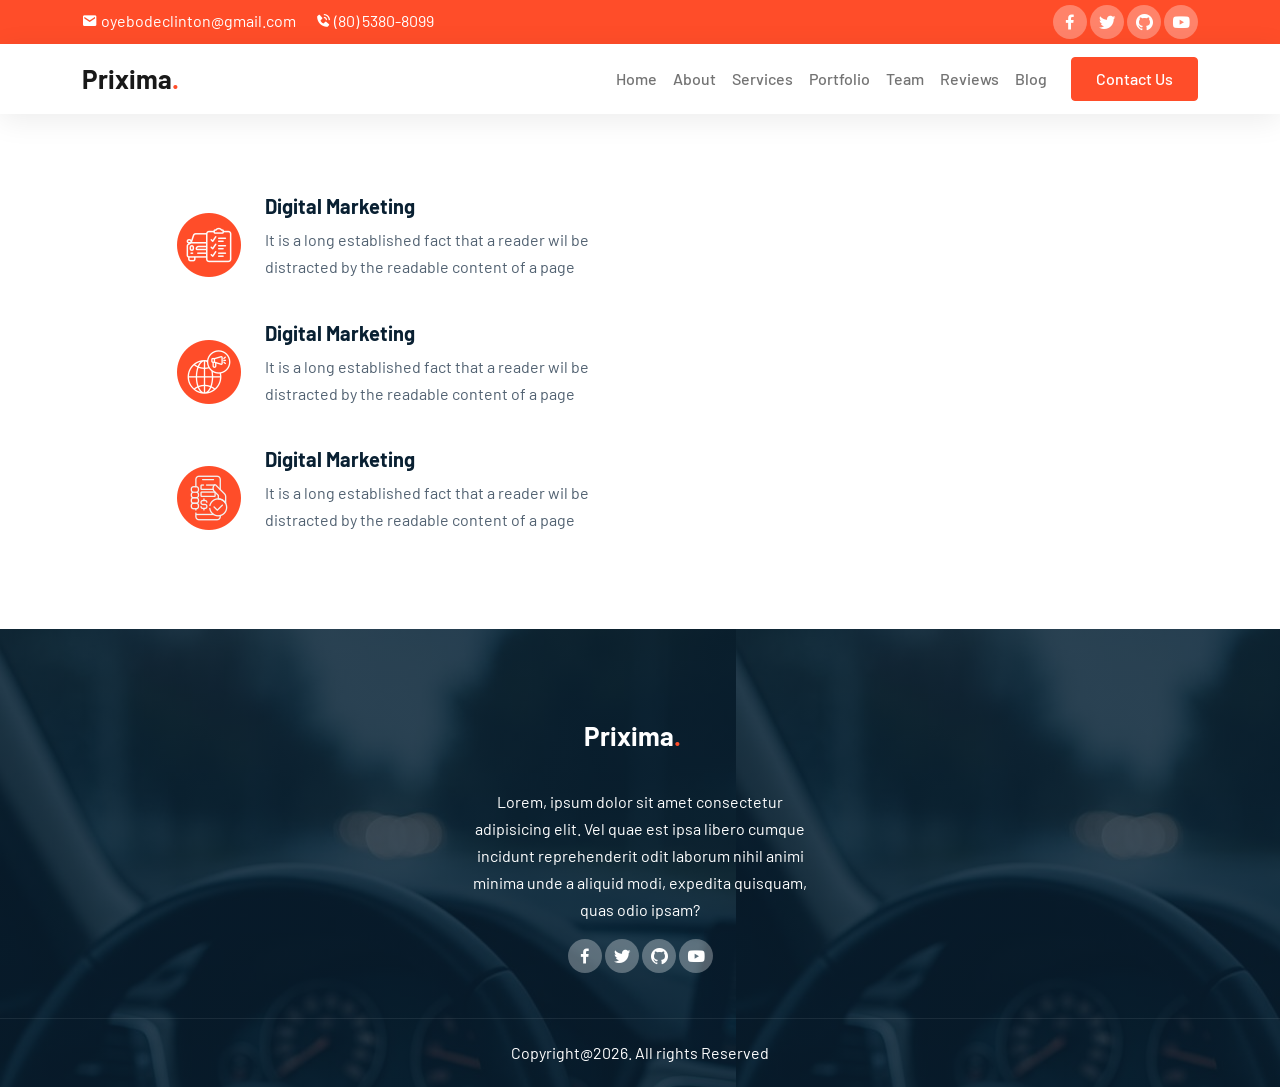
==== about.html @ 014933f4 "Update" ====
<!DOCTYPE html>
<html lang="en">
<head>
    <meta charset="UTF-8">
    <meta name="viewport" content="width=device-width, initial-scale=1.0">
    <title>About Us</title>
    <link rel="icon" href="./img/Icon2.png">
    <link rel="stylesheet" href="./css/bootstrap.min.css">
    <link rel="stylesheet" href="./css/boxicons.min.css">
    <link rel="stylesheet" href="./css/owl.carousel.min.css">
    <link rel="stylesheet" href="./css/owl.theme.default.min.css">
    <link rel="stylesheet" href="./css/style.css">
</head>
<body data-bs-spy="scroll" data-bs-target=".navbar">

    <!-- NAVBAR -->
  <nav class="top-nav" id="home">
    <div class="container">
      <div class="row justify-content-between">
        <div class="col-auto">
          <p>
            <i class='bx bxs-envelope'></i>
            <span>oyebodeclinton@gmail.com</span>
          </p>
          <p>
            <i class='bx bxs-phone-call'></i>
            <span>(80) 5380-8099</span>
          </p>
        </div>
        <div class="col-auto">
          <div class="social-links">
            <a href="#"><i class='bx bxl-facebook'></i></a>
            <a href="#"><i class='bx bxl-twitter'></i></a>
            <a href="#"><i class='bx bxl-github'></i></a>
            <a href="#"><i class='bx bxl-youtube'></i></a>
          </div>
        </div>
      </div>
    </div>
  </nav>
  <nav class="navbar navbar-expand-lg navbar-light bg-white sticky-top">
    <div class="container">
      <a class="navbar-brand" href="#">Prixima<span>.</span></a>
      <button class="navbar-toggler" type="button" data-bs-toggle="collapse" data-bs-target="#navbarNavAltMarkup"
        aria-controls="navbarNavAltMarkup" aria-expanded="false" aria-label="Toggle navigation">
        <span class="navbar-toggler-icon"></span>
      </button>
      <div class="collapse navbar-collapse" id="navbarNavAltMarkup">
        <div class="navbar-nav ms-auto">

          <a class="nav-link" href="slider.html">Home</a>
          <a class="nav-link" href="about.html">About</a>
          <a class="nav-link" href="services.html">Services</a>
          <a class="nav-link" href="projects.html">Portfolio</a>
          <a class="nav-link" href="team.html">Team</a>
          <a class="nav-link" href="reviews.html">Reviews</a>
          <a class="nav-link" href="blog.html">Blog</a>
          <a href="#" class="btn btn-brand ms-lg-3" data-bs-toggle="modal" data-bs-target="#exampleModal">Contact Us</a>
        </div>
      </div>
    </div>
  </nav>
  <!-- //NAVBAR -->

  <!-- ABOUT -->
  <section id="about">
    <div class="container">
      <div class="row align-items-center justify-content-center">
        <div class="col-lg-5">
          <div class="row">
            <div class="col-12 info-box">
              <img src="./img/Icon1.png" alt="">
              <div>
                <h5>Digital Marketing</h5>
                <p>It is a long established fact that a reader wil be distracted by the readable content of a page</p>
              </div>
            </div>
            <div class="col-12 info-box mt-4">
              <img src="./img/Icon2.png" alt="">
              <div>
                <h5>Digital Marketing</h5>
                <p>It is a long established fact that a reader wil be distracted by the readable content of a page</p>
              </div>
            </div>
            <div class="col-12 info-box mt-4">
              <img src="./img/Icon3.png" alt="">
              <div>
                <h5>Digital Marketing</h5>
                <p>It is a long established fact that a reader wil be distracted by the readable content of a page</p>
              </div>
            </div>
          </div>
        </div>
        <div class="col-lg-5">
          <img src="./img/About.png" alt="">
        </div>
      </div>
    </div>
  </section>
  <!-- //ABOUT -->

  <!-- MODAL -->
  <div class="modal fade" id="exampleModal" tabindex="-1" aria-labelledby="exampleModalLabel" aria-hidden="true">
    <div class="modal-dialog modal-xl modal-dialog-centered">
      <div class="modal-content">
        <div class="modal-body p-0">
          <div class="container-fluid">
            <div class="row">
              <div class="col-lg-4 bg-cover" style="background-image: url(./img/C1.jpg); min-height: 300px;"></div>
              <div class="col-lg-8">
                <form action="" class="row p-lg-5 gy-3">
                  <div class="col-12">
                    <h1>Get in touch</h1>
                    <p>Lorem ipsum dolor, sit amet consectetur adipisicing elit. Fuga necessitatibus reprehenderit
                      laboriosam.</p>
                  </div>
                  <div class="col-lg-6">
                    <label for="exampleFormControlInput1" class="form-label">First name</label>
                    <input type="text" class="form-control" id="exampleFormControlInput1" placeholder="Idan">
                  </div>
                  <div class="col-lg-6">
                    <label for="exampleFormControlInput1" class="form-label">Last name</label>
                    <input type="text" class="form-control" id="exampleFormControlInput1" placeholder="Oluwanimi">
                  </div>
                  <div class="col-12">
                    <label for="exampleFormControlInput1" class="form-label">Email</label>
                    <input type="mail" class="form-control" id="exampleFormControlInput1"
                      placeholder="Idanoluwa@gmail.com">
                  </div>
                  <div class="col-12">
                    <label for="message" class="form-label">Message</label>
                    <textarea name="" id="" cols="30" rows="4" class="form-control"
                      placeholder="Wow, You guys are amazing"></textarea>
                  </div>
                  <div class="col-12">
                    <button type="button" class="btn btn-brand">Send Message</button>
                    <button type="button" class="btn btn-secondary" data-bs-dismiss="modal">Close</button>
                  </div>
                </form>
              </div>
            </div>
          </div>
        </div>
      </div>
    </div>
  </div>
  <!-- //MODAL -->

  <!-- FOOTER -->
  <footer>
    <div class="footer-top">
      <div class="container">
        <div class="row">
          <div class="col-lg-4 mx-auto">
            <a class="navbar-brand" href="#">Prixima<span>.</span></a>
            <p>Lorem, ipsum dolor sit amet consectetur adipisicing elit. Vel quae est ipsa libero cumque incidunt
              reprehenderit odit laborum nihil animi minima unde a aliquid modi, expedita quisquam, quas odio ipsam?</p>
            <div class="social-links">
              <a href="#"><i class='bx bxl-facebook'></i></a>
              <a href="#"><i class='bx bxl-twitter'></i></a>
              <a href="#"><i class='bx bxl-github'></i></a>
              <a href="#"><i class='bx bxl-youtube'></i></a>
            </div>
          </div>
        </div>
      </div>
    </div>
    <div class="footer-bottom">
      <div class="container">
        <p class="mb-0">Copyright@2026. All rights Reserved</p>
      </div>
    </div>
  </footer>
  <!-- //FOOTER -->
    
    <script src="./js/jqeuery.min.js"></script>
  <script src="./js/bootstrap.bundle.min.js"></script>
  <script src="./js/owl.carousel.min.js"></script>
  <script src="./js/app.js"></script>
</body>
</html>
---- css/style.css ----
@import url("https://fonts.googleapis.com/css2?family=Barlow:wght@400;500;600;700&display=swap");

body {
  font-family: "Barlow", sans-serif;
  line-height: 1.7;
  color: #516171;
}

h1,
h2,
h3,
h4,
h5,
h6 {
  font-weight: 700;
  color: #092032;
}

a {
  color: #092032;
  text-decoration: none;
  transition: all 0.4s ease;
  font-weight: 500;
}

a:hover {
  color: #ff4d29;
}

img {
  width: 100%;
}

section {
  padding-top: 80px;
  padding-bottom: 80px;
}

.bg-cover {
  background-position: center !important;
  background-size: cover !important;
  background-position: center !important;
}

.intro {
  margin-bottom: 40px;
}

.intro h6 {
  font-weight: 400;
  color: #ff4d29;
}

.intro p {
  max-width: 500px;
  margin: auto;
}

/* NAVBAR */
.top-nav {
  background-color: #ff4d29;
  padding-top: 5px;
  padding-bottom: 5px;
}

.top-nav p {
  margin-bottom: 0;
  display: inline-block;
  margin-right: 16px;
  color: #ffffff;
}

.top-nav i,
.top-nav span {
  vertical-align: middle;
}

.social-links a {
  width: 34px;
  height: 34px;
  background-color: rgba(255, 255, 255, 0.3);
  display: inline-flex;
  align-items: center;
  justify-content: center;
  color: #ffffff;
  font-size: 20px;
  border-radius: 100%;
}

.social-links a:hover {
  background-color: #ffffff;
  color: #ff4d29;
}

.navbar {
  box-shadow: 0px 6px 30px rgba(0, 0, 0, 0.08);
}

.navbar .navbar-nav .nav-link:hover,
.navbar .navbar-nav .nav-link.active {
  color: #ff4d29;
}

.navbar-brand {
  font-weight: 700;
  font-size: 26px;
  color: #092032;
}

.navbar-brand span {
  color: #ff4d29;
}

/* BTN */
.btn {
  padding: 9px 24px;
  font-weight: 500;
}

.btn-brand {
  background-color: #ff4d29;
  color: #ffffff;
  border-color: #ff4d29;
}

.btn-brand:hover {
  color: #ffffff;
  background-color: #ff4d29;
}

/* SLIDER */
#hero-slider h1 {
  font-weight: 700 !important;
}
.slide1 {
  background:
    linear-gradient(rgba(9, 32, 50, 0.4), rgba(9, 32, 50, 0.4)),
    url(../img/Project5.jpg);
}

.slide2 {
  background:
    linear-gradient(rgba(9, 32, 50, 0.4), rgba(9, 32, 50, 0.4)),
    url(../img/Project1.jpg);
}

/* OWL CAROUSEL */
.owl-prev,
.owl-next {
  position: absolute;
  top: 50%;
  width: 60px !important;
  height: 60px !important;
  display: grid;
  place-items: center;
  background-color: rgba(255, 255, 255, 0.2) !important;
  margin-top: -30px !important;
  color: #ffffff !important;
  font-weight: 700 !important;
  font-size: 12px !important;
  border-radius: 100px !important;
}

.owl-prev {
  left: 0;
}

.owl-next {
  right: 0;
}

.owl-next:hover,
.owl-prev:hover {
  background-color: #ff4d29 !important;
}

/* INFOBOX */
.info-box {
  display: flex;
  align-items: center;
}
.info-box img {
  width: 90px;
  margin-right: 24px;
}

/* MILESTONE */
#milestone {
  background:
    linear-gradient(rgba(255, 77, 41, 0.9), rgba(255, 77, 41, 0.9)),
    url(../img/Developer\ programmer\ -Программист-разработчик\ _wallpaper.jpg);
}

#milestone .display-4,
#milestone p {
  color: #ffffff;
}

#milestone .display-4 {
  font-weight: 700;
}

/* SERVICES */
.service-box {
  padding: 32px;
  box-shadow: 0px 6px 30px rgba(0, 0, 0, 0.08);
  text-align: center;
}

.service-box img {
  width: unset;
}

.service-box h5 {
  margin-top: 24px;
  margin-bottom: 12px;
}

/* PROJECT */

#project-slider .owl-next #project-slider .owl-prev {
  background-color: rgba(255, 255, 255, 0.5) !important;
}

.project {
  position: relative;
}

.project .overlay {
  background: linear-gradient(
    to bottom,
    rgba(9, 32, 50, 0),
    rgba(9, 32, 50, 0.8)
  );
  position: absolute;
  width: 100%;
  height: 240px;
  bottom: 0;
  left: 0;
}

.project .content {
  position: absolute;
  width: 100%;
  bottom: 0;
  left: 0;
  padding: 32px;
}

.project h1,
.project h6 {
  color: #fff;
}

.project h6 {
  font-size: 14px;
  text-transform: uppercase;
  letter-spacing: 1px;
}

.project h6::before {
  content: " ";
  height: 2px;
  width: 24px;
  background-color: #ff4d29;
  display: inline-block;
  vertical-align: middle;
  margin-right: 12px;
}

/* TEAM */
.team-member {
  text-align: center;
}
.team-member .img-wrapper {
  position: relative;
  overflow: hidden;
  border-radius: 100%;
}

.team-member .overlay {
  position: absolute;
  top: -10%;
  left: 0;
  width: 100%;
  height: 100%;
  background-color: rgba(255, 77, 41, 0.7);
  transition: all 0.4s ease;
  opacity: 0;
}

.team-member .social-links {
  position: absolute;
  top: 60%;
  left: 50%;
  transform: translate(-50%, -50%);
  transition: all 0.4s ease;
  opacity: 0;
}

.team-member:hover .overlay {
  opacity: 1;
  top: 0;
}

.team-member:hover .social-links {
  opacity: 1;
  top: 50%;
}

.team-member h5 {
  margin-top: 24px;
}

/* REVIEW */
#reviews {
  background:
    linear-gradient(rgba(9, 32, 50, 0.8), rgba(9, 32, 50, 0.8)),
    url(../img/Team_2.jpg);
}

.review {
  max-width: 900px;
  margin: auto;
  text-align: center;
}

.review img {
  width: 85px !important;
  border-radius: 1000px;
  margin: auto;
}

.review h4 {
  margin-top: 24px;
}

.review h4,
.review p {
  color: #fff;
}

.review small {
  color: #ff4d29;
}

.review p {
  margin-top: 28px;
}

.owl-dot.active span {
  background-color: #ff4d29 !important;
}

/* BLOG POST */
.blog-post {
  position: relative;
}

.blog-post .tag {
  padding: 4px 12px;
  background-color: #ff4d29;
  color: #ffffff;
  border-radius: 100px;
  top: 20px;
  left: 20px;
  position: absolute;
}

.blog-post a {
  font-weight: 700;
}

.blog-post img {
  margin-bottom: 12px;
}

.blog-post h4 {
  margin-top: 12px;
  margin-bottom: 12px;
}

.blog-post small {
  color: #ff4d29;
  text-decoration: underline;
  text-transform: uppercase;
}

/* FOOTER */
footer {
  padding-top: 80px;
  padding-bottom: 20px;
  color: #ffffff;
  text-align: center;
  background:
    linear-gradient(rgba(9, 32, 50, 0.8), rgba(9, 32, 50, 0.8)),
    url(../img/Team_2.jpg);
}

footer .navbar-brand{
color: #ffffff;
margin-bottom: 24px;
display: inline-block;
}

.footer-top {
  margin-bottom: 40px;
}

.footer-bottom {
  border-top: 1px solid rgba(255, 255, 255, 0.08);
  padding-top: 20px;
}

footer .social-links {
  margin-left: 5px;
  margin: 5px;
}

/* FORM */
.form-control:focus {
  box-shadow: none; 
  border-color: #ff4d29;
}
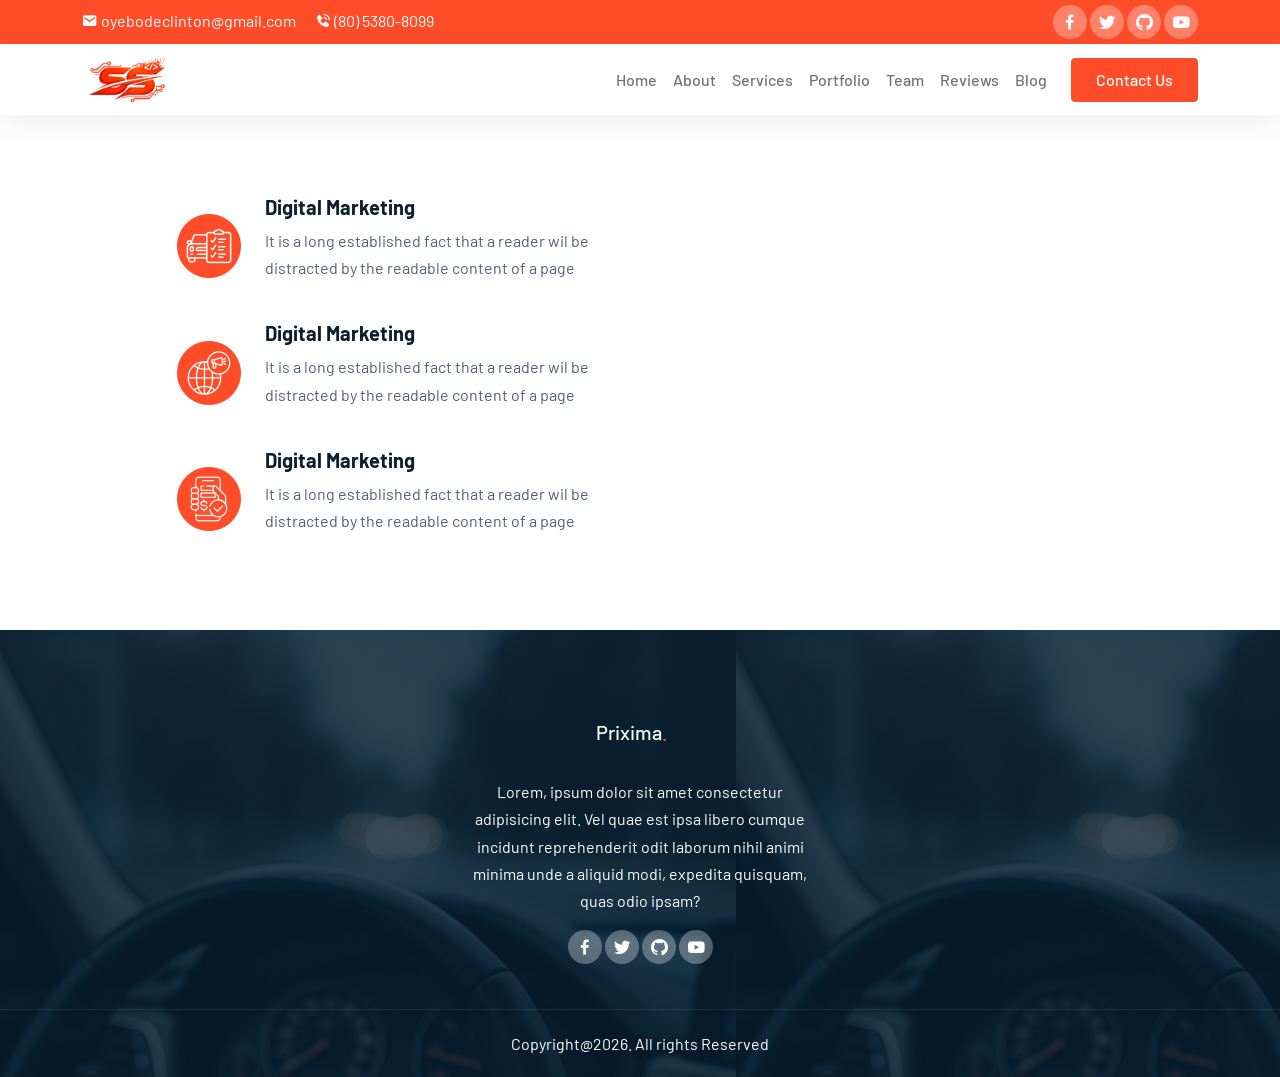
==== commit 2b2d10ce: "Navbar change" ====
--- a/about.html
+++ b/about.html
@@ -40,7 +40,7 @@
   </nav>
   <nav class="navbar navbar-expand-lg navbar-light bg-white sticky-top">
     <div class="container">
-      <a class="navbar-brand" href="#">Prixima<span>.</span></a>
+      <a class="navbar-brand" href="index.html"><img src="./img/Main Icon.png" alt=""></a>
       <button class="navbar-toggler" type="button" data-bs-toggle="collapse" data-bs-target="#navbarNavAltMarkup"
         aria-controls="navbarNavAltMarkup" aria-expanded="false" aria-label="Toggle navigation">
         <span class="navbar-toggler-icon"></span>
--- a/css/style.css
+++ b/css/style.css
@@ -102,9 +102,7 @@
 }
 
 .navbar-brand {
-  font-weight: 700;
-  font-size: 26px;
-  color: #092032;
+  width: 90px;
 }
 
 .navbar-brand span {
